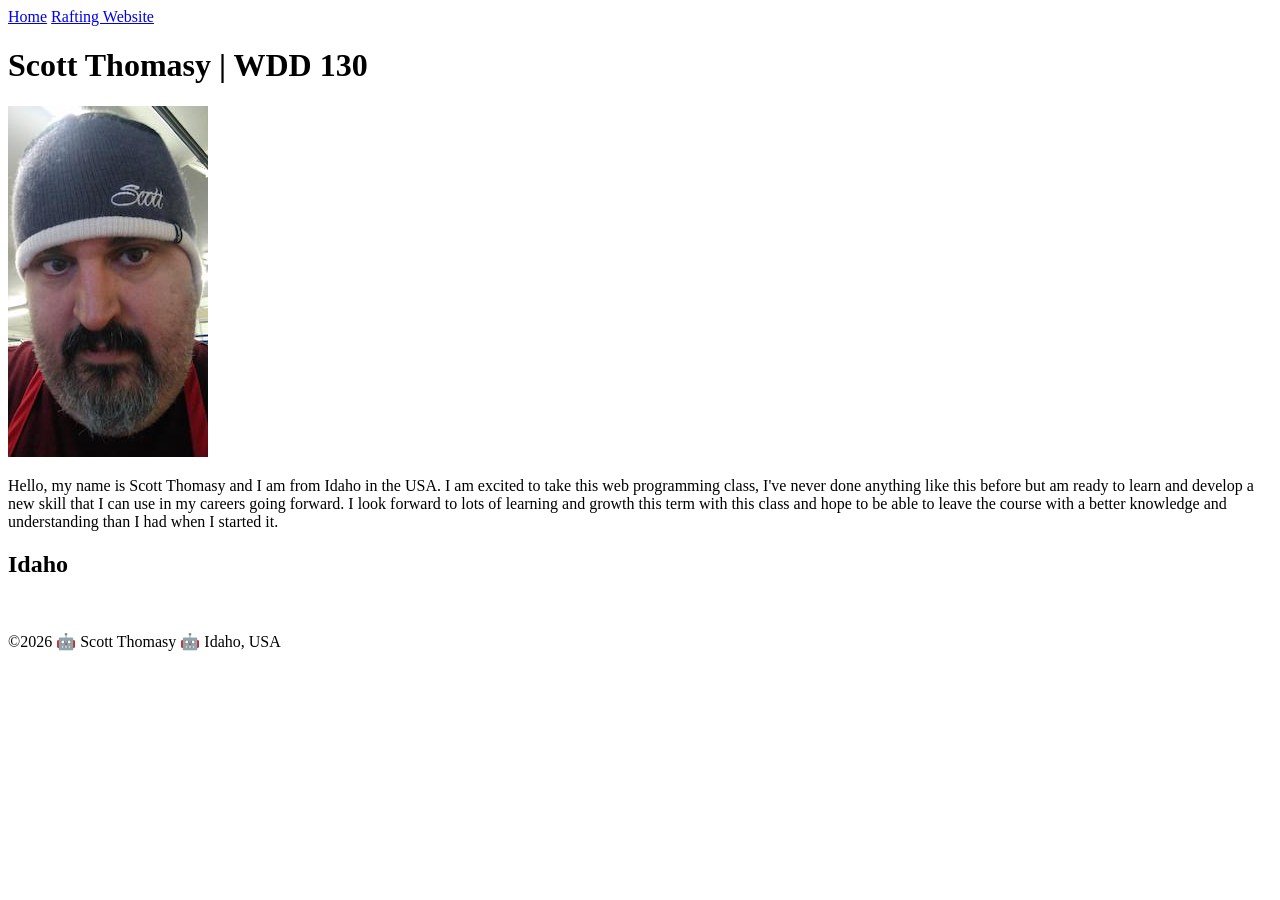
==== index.html @ 25252f37 "Adding pictures to images folder" ====
<!DOCTYPE html>
<html lang="en">

<head>
    <meta charset="UTF-8">
    <meta name="viewport" content="width=device-width, initial-scale=1.0">
    <title>Scott Thomasy | WDD 130</title>
    <meta name="description" content="This is the homepage for Scott Thomasy's WDD130 Web Fundamentals class">
    <meta name="author" content="Scott Thomasy">
</head>

<body>
    <header>
        <nav>
            <a href="#">Home</a>
            <a href="wwr/">Rafting Website</a>
        </nav>
    </header>
    <main>
        <h1>Scott Thomasy | WDD 130</h1>
        <img src="week01/images/profile.jpg" alt="Hello, my name is Scott Thomasy" width="200">
        <p>Hello, my name is Scott Thomasy and I am from Idaho in the USA. I am excited to take this web programming class, I've never done anything like this before but am ready to learn and develop a new skill that I can use in my careers going forward. I look forward to lots of learning and growth this term with this class and hope to be able to leave the course with a better knowledge and understanding than I had when I started it.</p>
    </main>
    <aside>
        <h2>Idaho</h2>
        <img
    </aside>
    <footer>
        <p>©2026 🤖 Scott Thomasy 🤖 Idaho, USA</p>
    </footer>
</body>

</html>
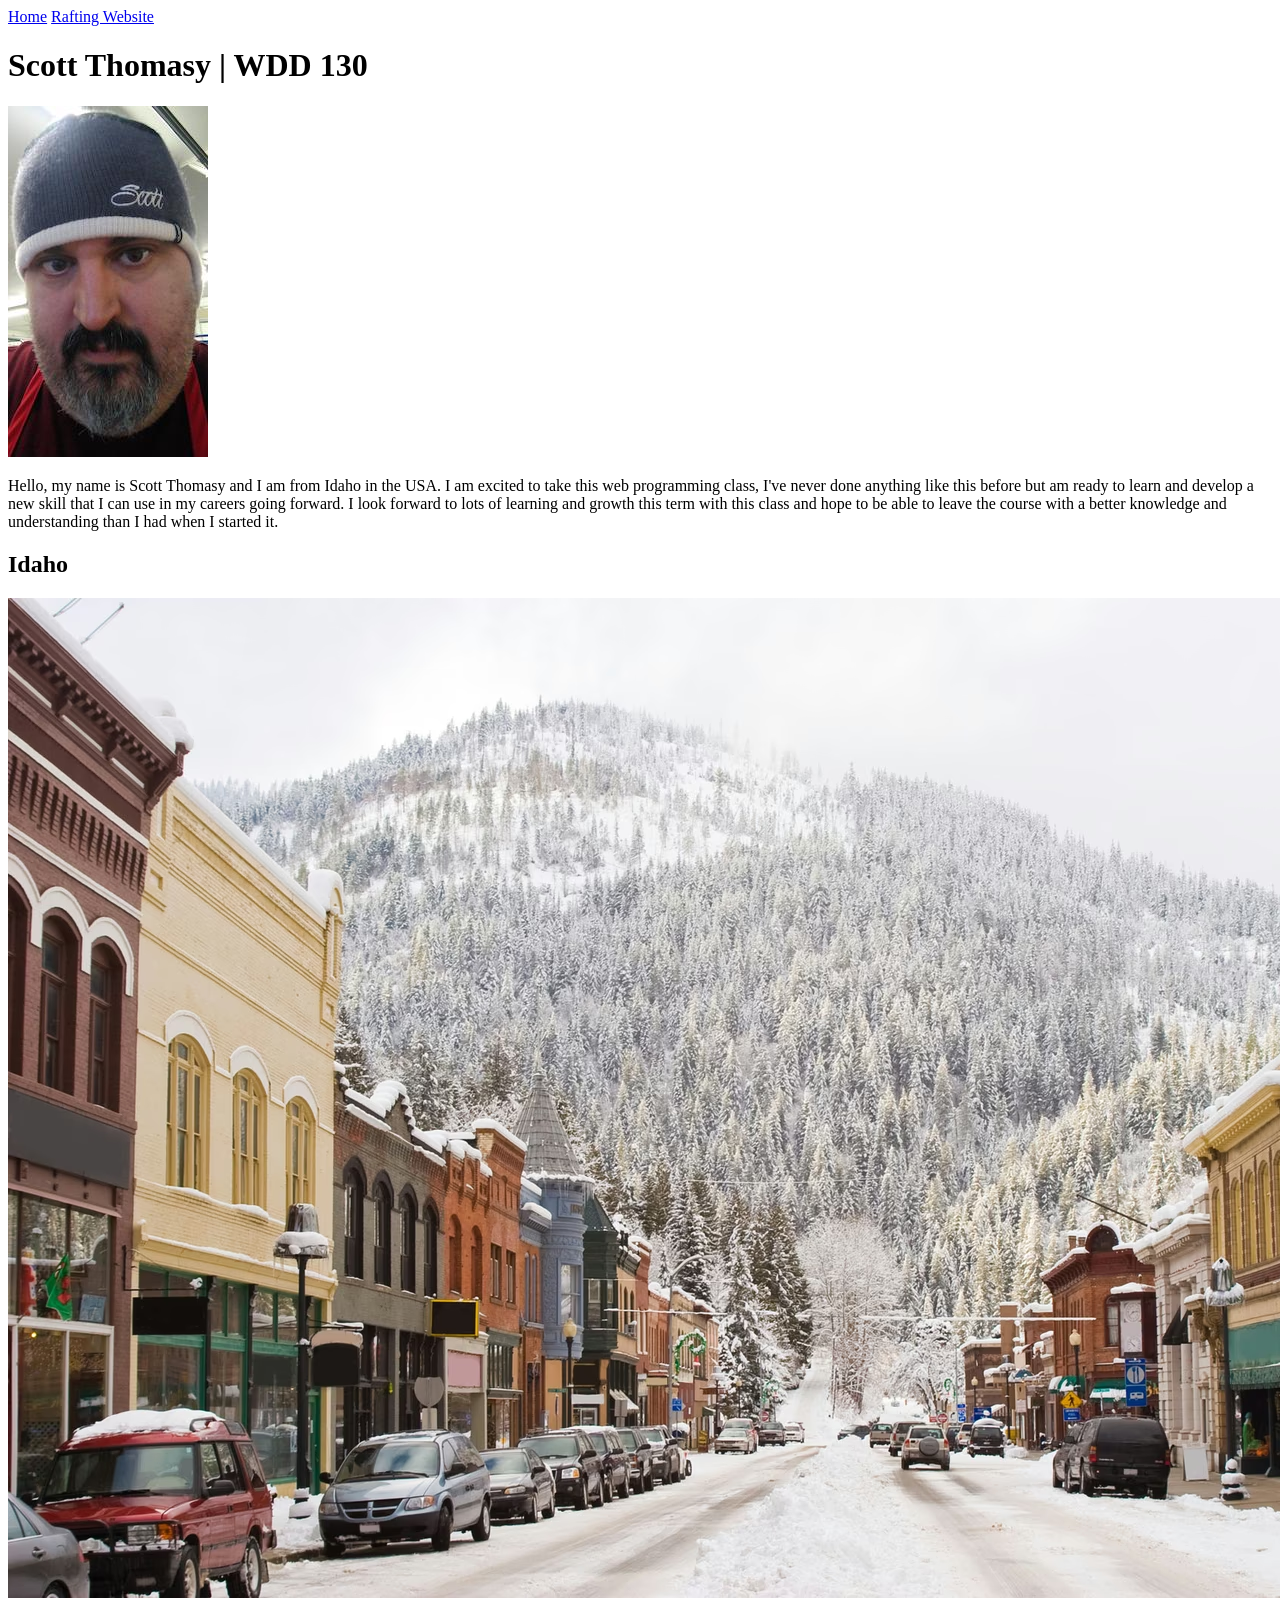
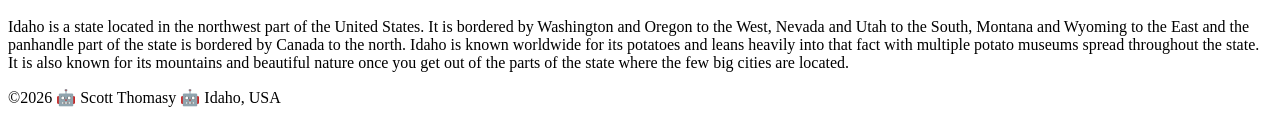
==== commit 799dda1f: "Made changes for week 2 assignment" ====
--- a/index.html
+++ b/index.html
@@ -23,7 +23,8 @@
     </main>
     <aside>
         <h2>Idaho</h2>
-        <img
+        <img src="week02/images/idaho.jpg" alt="Snowy Idaho">
+        <p> Idaho is a state located in the northwest part of the United States. It is bordered by Washington and Oregon to the West, Nevada and Utah to the South, Montana and Wyoming to the East and the panhandle part of the state is bordered by Canada to the north. Idaho is known worldwide for its potatoes and leans heavily into that fact with multiple potato museums spread throughout the state. It is also known for its mountains and beautiful nature once you get out of the parts of the state where the few big cities are located.</p>
     </aside>
     <footer>
         <p>©2026 🤖 Scott Thomasy 🤖 Idaho, USA</p>
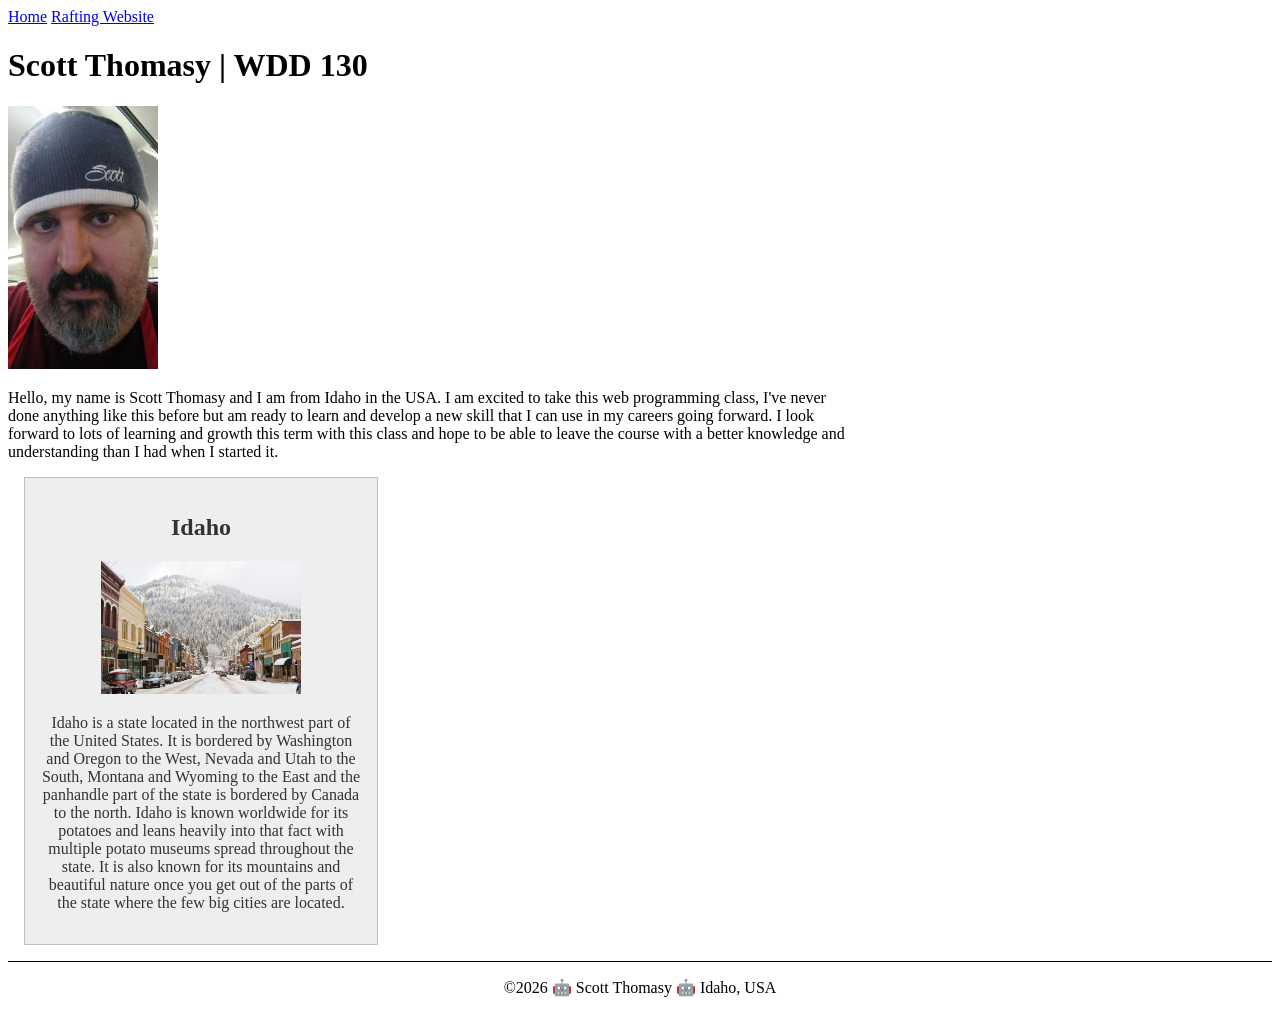
==== commit 1e8c31ea: "modified css link" ====
--- a/index.html
+++ b/index.html
@@ -7,6 +7,7 @@
     <title>Scott Thomasy | WDD 130</title>
     <meta name="description" content="This is the homepage for Scott Thomasy's WDD130 Web Fundamentals class">
     <meta name="author" content="Scott Thomasy">
+    <link rel="stylesheet" href="styles/styles.css">
 </head>
 
 <body>
--- a/styles/styles.css
+++ b/styles/styles.css
@@ -0,0 +1,26 @@
+main {
+    max-width: 840px;
+}
+aside {
+    width: 20rem;
+    margin: 1rem;
+    border: 1px solid rgb(0 0 0 /0.2);
+    padding: 1rem;
+    background-color: #eee;
+    color: #333;
+    text-align: center; 
+}
+aside img {
+    width: 200px;
+    height: auto;
+}
+main img {
+    width: 150px;
+    height: auto;
+}
+p {padding: 0;}
+footer{
+    margin-top: 15px;
+    border-top: 1px solid #000;
+    text-align: center;
+}
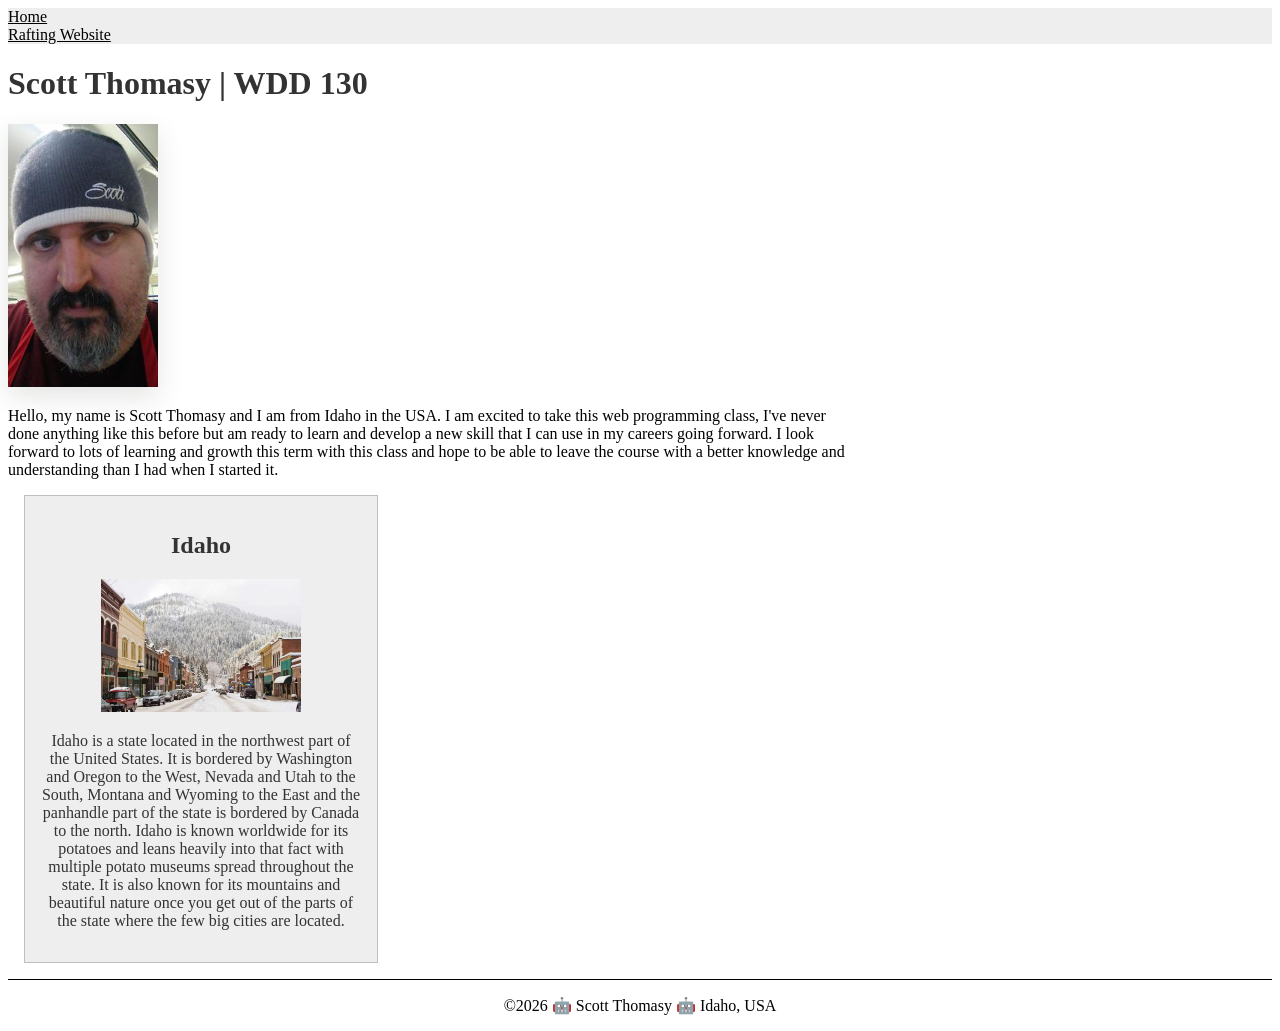
==== commit 3ef1a342: "shrunk picture to proper size" ====
--- a/index.html
+++ b/index.html
@@ -24,7 +24,7 @@
     </main>
     <aside>
         <h2>Idaho</h2>
-        <img src="week02/images/idaho.jpg" alt="Snowy Idaho">
+        <img src="week02/images/idaho (1).jpg" alt="Snowy Idaho">
         <p> Idaho is a state located in the northwest part of the United States. It is bordered by Washington and Oregon to the West, Nevada and Utah to the South, Montana and Wyoming to the East and the panhandle part of the state is bordered by Canada to the north. Idaho is known worldwide for its potatoes and leans heavily into that fact with multiple potato museums spread throughout the state. It is also known for its mountains and beautiful nature once you get out of the parts of the state where the few big cities are located.</p>
     </aside>
     <footer>
--- a/styles/styles.css
+++ b/styles/styles.css
@@ -1,5 +1,17 @@
+nav {
+    background-color: #eee;
+    padding: 0;
+}
+nav a {
+    display: block;
+    color:#000;
+    padding: 0;
+}
 main {
     max-width: 840px;
+}
+h1 {
+    color: #333;
 }
 aside {
     width: 20rem;
@@ -17,9 +29,14 @@
 main img {
     width: 150px;
     height: auto;
+    border: #7b7b7b;
+    padding: 0;
+    box-shadow: 0px 10px 25px rgba(45, 38, 35, 0.12);
 }
-p {padding: 0;}
-footer{
+p {
+    padding: 0;
+}
+footer {
     margin-top: 15px;
     border-top: 1px solid #000;
     text-align: center;
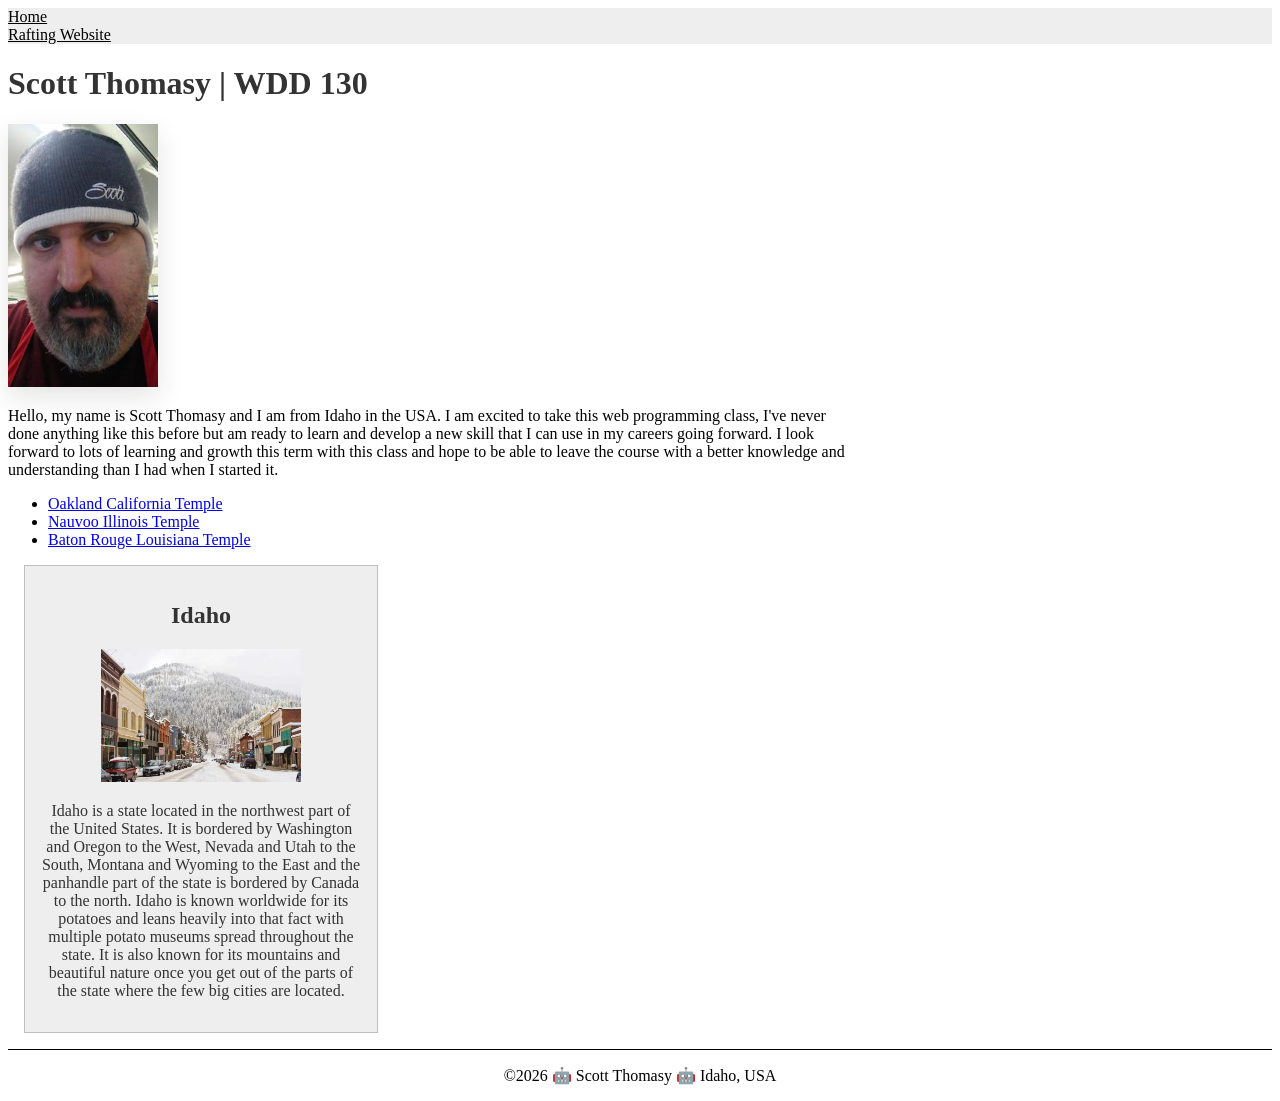
==== commit feb70fce: "added temple list" ====
--- a/index.html
+++ b/index.html
@@ -21,10 +21,15 @@
         <h1>Scott Thomasy | WDD 130</h1>
         <img src="week01/images/profile.jpg" alt="Hello, my name is Scott Thomasy" width="200">
         <p>Hello, my name is Scott Thomasy and I am from Idaho in the USA. I am excited to take this web programming class, I've never done anything like this before but am ready to learn and develop a new skill that I can use in my careers going forward. I look forward to lots of learning and growth this term with this class and hope to be able to leave the course with a better knowledge and understanding than I had when I started it.</p>
+        <ul>
+            <li><a href="https://www.churchofjesuschrist.org/temples/details/oakland-california-temple?lang=eng">Oakland California Temple</a></li>
+            <li><a href="https://www.churchofjesuschrist.org/temples/details/nauvoo-illinois-temple?lang=eng">Nauvoo Illinois Temple</a></li>
+            <li><a href="https://www.churchofjesuschrist.org/temples/details/baton-rouge-louisiana-temple?lang=eng">Baton Rouge Louisiana Temple</a></li>
+        </ul>
     </main>
     <aside>
         <h2>Idaho</h2>
-        <img src="week02/images/idaho (1).jpg" alt="Snowy Idaho">
+        <img src="week02/images/idaho.jpg" alt="Snowy Idaho">
         <p> Idaho is a state located in the northwest part of the United States. It is bordered by Washington and Oregon to the West, Nevada and Utah to the South, Montana and Wyoming to the East and the panhandle part of the state is bordered by Canada to the north. Idaho is known worldwide for its potatoes and leans heavily into that fact with multiple potato museums spread throughout the state. It is also known for its mountains and beautiful nature once you get out of the parts of the state where the few big cities are located.</p>
     </aside>
     <footer>
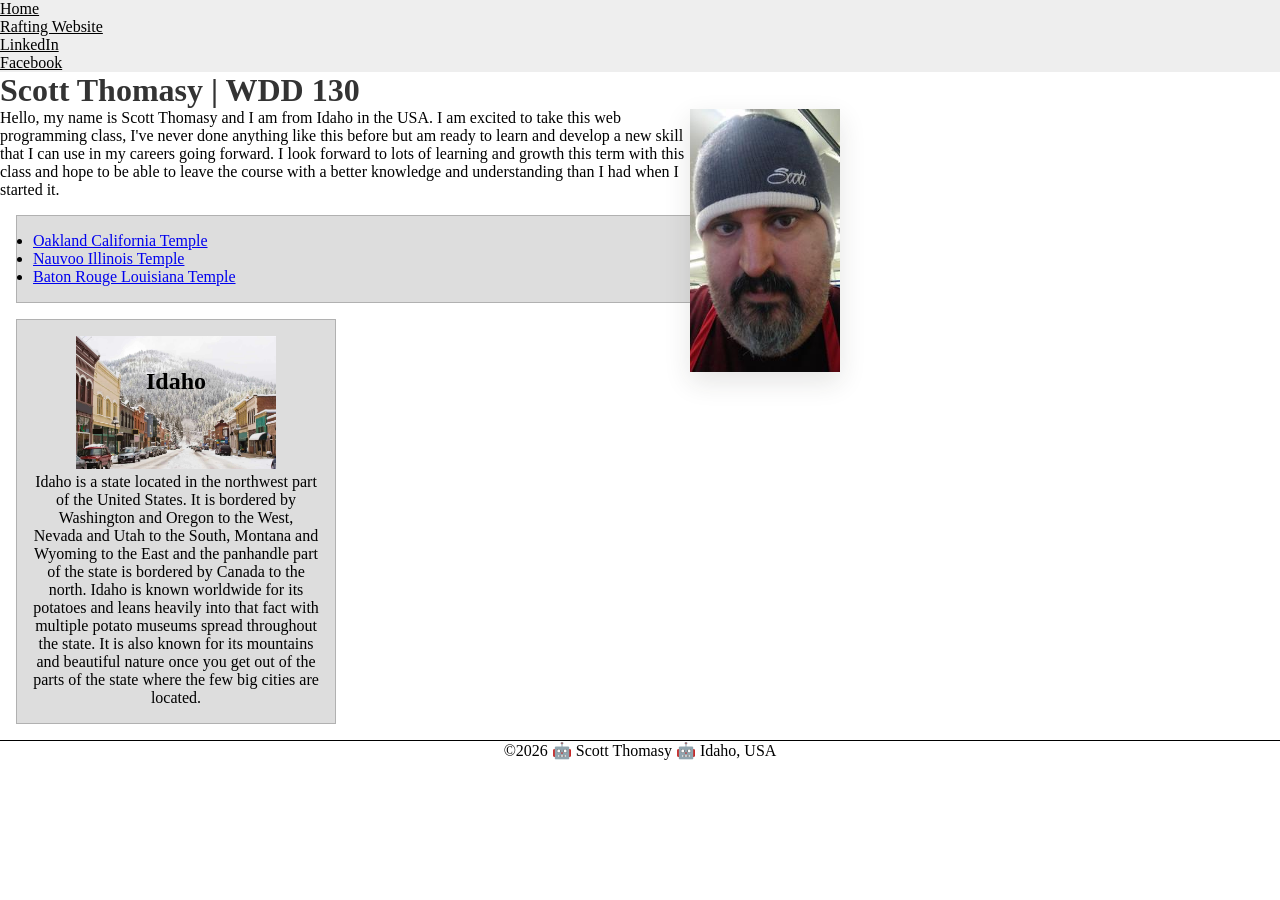
==== commit a034c552: "added link to linkedin and facebook" ====
--- a/index.html
+++ b/index.html
@@ -15,19 +15,21 @@
         <nav>
             <a href="#">Home</a>
             <a href="wwr/">Rafting Website</a>
+            <a href="https://linkedin.com">LinkedIn</a>
+            <a href="https://facebook.com">Facebook</a>
         </nav>
     </header>
     <main>
         <h1>Scott Thomasy | WDD 130</h1>
         <img src="week01/images/profile.jpg" alt="Hello, my name is Scott Thomasy" width="200">
         <p>Hello, my name is Scott Thomasy and I am from Idaho in the USA. I am excited to take this web programming class, I've never done anything like this before but am ready to learn and develop a new skill that I can use in my careers going forward. I look forward to lots of learning and growth this term with this class and hope to be able to leave the course with a better knowledge and understanding than I had when I started it.</p>
-        <ul>
+        <ul class="box">
             <li><a href="https://www.churchofjesuschrist.org/temples/details/oakland-california-temple?lang=eng">Oakland California Temple</a></li>
             <li><a href="https://www.churchofjesuschrist.org/temples/details/nauvoo-illinois-temple?lang=eng">Nauvoo Illinois Temple</a></li>
             <li><a href="https://www.churchofjesuschrist.org/temples/details/baton-rouge-louisiana-temple?lang=eng">Baton Rouge Louisiana Temple</a></li>
         </ul>
     </main>
-    <aside>
+    <aside class="box">
         <h2>Idaho</h2>
         <img src="week02/images/idaho.jpg" alt="Snowy Idaho">
         <p> Idaho is a state located in the northwest part of the United States. It is bordered by Washington and Oregon to the West, Nevada and Utah to the South, Montana and Wyoming to the East and the panhandle part of the state is bordered by Canada to the north. Idaho is known worldwide for its potatoes and leans heavily into that fact with multiple potato museums spread throughout the state. It is also known for its mountains and beautiful nature once you get out of the parts of the state where the few big cities are located.</p>
--- a/styles/styles.css
+++ b/styles/styles.css
@@ -1,3 +1,8 @@
+* {
+    margin: 0;
+    padding: 0;
+    box-sizing: border-box;
+}
 nav {
     background-color: #eee;
     padding: 0;
@@ -14,17 +19,20 @@
     color: #333;
 }
 aside {
-    width: 20rem;
-    margin: 1rem;
-    border: 1px solid rgb(0 0 0 /0.2);
-    padding: 1rem;
-    background-color: #eee;
-    color: #333;
+    width: 20em;
     text-align: center; 
+    position: relative;
 }
 aside img {
     width: 200px;
     height: auto;
+}
+
+aside h2 {
+    position: absolute;
+    left: 50%;
+    transform: translateX(-50%);
+    top: 3rem;
 }
 main img {
     width: 150px;
@@ -32,6 +40,7 @@
     border: #7b7b7b;
     padding: 0;
     box-shadow: 0px 10px 25px rgba(45, 38, 35, 0.12);
+    float: right;
 }
 p {
     padding: 0;
@@ -40,4 +49,13 @@
     margin-top: 15px;
     border-top: 1px solid #000;
     text-align: center;
+}
+
+/* Class Selectors */
+.box {
+    margin: 1rem;
+    border: 1px solid rgb(0 0 0 /0.2);
+    padding: 1rem;
+    background-color: #ddd;
+    color: #000;
 }
